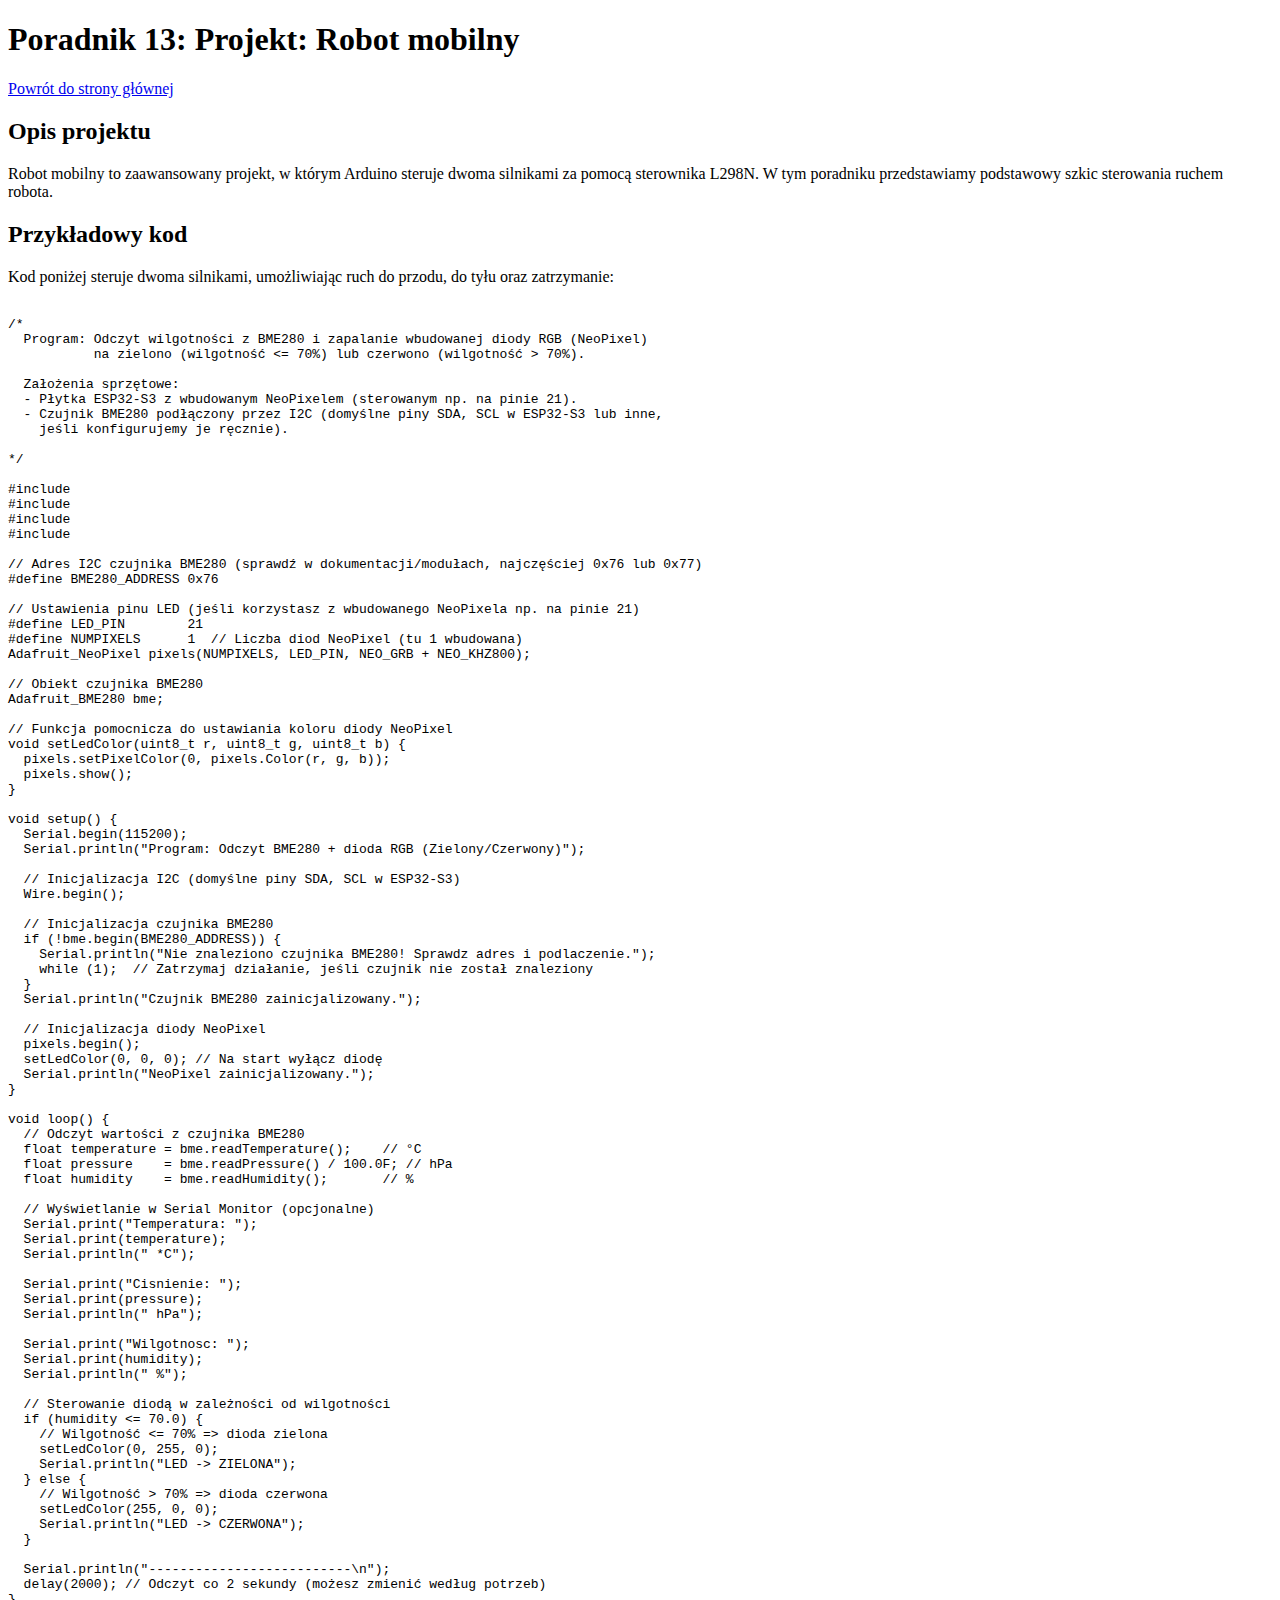
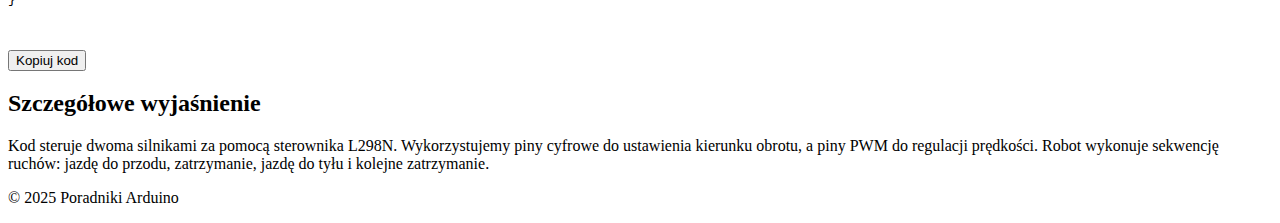
==== guide13.html @ cd701c6b "Update guide13.html" ====
<!DOCTYPE html>
<html lang="pl">
<head>
  <meta charset="UTF-8">
  <meta name="viewport" content="width=device-width, initial-scale=1">
  <title>Poradnik 13: Projekt: Robot mobilny</title>
  <link rel="stylesheet" href="style.css">
</head>
<body>
  <header>
    <h1>Poradnik 13: Projekt: Robot mobilny</h1>
    <nav>
      <a href="index.html">Powrót do strony głównej</a>
    </nav>
  </header>
  <main>
    <section>
      <h2>Opis projektu</h2>
      <p>Robot mobilny to zaawansowany projekt, w którym Arduino steruje dwoma silnikami za pomocą sterownika L298N. W tym poradniku przedstawiamy podstawowy szkic sterowania ruchem robota.</p>
    </section>
    <section>
      <h2>Przykładowy kod</h2>
      <p>Kod poniżej steruje dwoma silnikami, umożliwiając ruch do przodu, do tyłu oraz zatrzymanie:</p>
      <pre><code id="arduinoRobot12">
/*
  Program: Odczyt wilgotności z BME280 i zapalanie wbudowanej diody RGB (NeoPixel)
           na zielono (wilgotność <= 70%) lub czerwono (wilgotność > 70%).

  Założenia sprzętowe:
  - Płytka ESP32-S3 z wbudowanym NeoPixelem (sterowanym np. na pinie 21).
  - Czujnik BME280 podłączony przez I2C (domyślne piny SDA, SCL w ESP32-S3 lub inne,
    jeśli konfigurujemy je ręcznie).
  
*/

#include <Arduino.h>
#include <Wire.h>
#include <Adafruit_BME280.h>
#include <Adafruit_NeoPixel.h>

// Adres I2C czujnika BME280 (sprawdź w dokumentacji/modułach, najczęściej 0x76 lub 0x77)
#define BME280_ADDRESS 0x76

// Ustawienia pinu LED (jeśli korzystasz z wbudowanego NeoPixela np. na pinie 21)
#define LED_PIN        21
#define NUMPIXELS      1  // Liczba diod NeoPixel (tu 1 wbudowana)
Adafruit_NeoPixel pixels(NUMPIXELS, LED_PIN, NEO_GRB + NEO_KHZ800);

// Obiekt czujnika BME280
Adafruit_BME280 bme;

// Funkcja pomocnicza do ustawiania koloru diody NeoPixel
void setLedColor(uint8_t r, uint8_t g, uint8_t b) {
  pixels.setPixelColor(0, pixels.Color(r, g, b));
  pixels.show();
}

void setup() {
  Serial.begin(115200);
  Serial.println("Program: Odczyt BME280 + dioda RGB (Zielony/Czerwony)");

  // Inicjalizacja I2C (domyślne piny SDA, SCL w ESP32-S3)
  Wire.begin();

  // Inicjalizacja czujnika BME280
  if (!bme.begin(BME280_ADDRESS)) {
    Serial.println("Nie znaleziono czujnika BME280! Sprawdz adres i podlaczenie.");
    while (1);  // Zatrzymaj działanie, jeśli czujnik nie został znaleziony
  }
  Serial.println("Czujnik BME280 zainicjalizowany.");

  // Inicjalizacja diody NeoPixel
  pixels.begin();
  setLedColor(0, 0, 0); // Na start wyłącz diodę
  Serial.println("NeoPixel zainicjalizowany.");
}

void loop() {
  // Odczyt wartości z czujnika BME280
  float temperature = bme.readTemperature();    // °C
  float pressure    = bme.readPressure() / 100.0F; // hPa
  float humidity    = bme.readHumidity();       // %

  // Wyświetlanie w Serial Monitor (opcjonalne)
  Serial.print("Temperatura: ");
  Serial.print(temperature);
  Serial.println(" *C");

  Serial.print("Cisnienie: ");
  Serial.print(pressure);
  Serial.println(" hPa");

  Serial.print("Wilgotnosc: ");
  Serial.print(humidity);
  Serial.println(" %");

  // Sterowanie diodą w zależności od wilgotności
  if (humidity <= 70.0) {
    // Wilgotność <= 70% => dioda zielona
    setLedColor(0, 255, 0);
    Serial.println("LED -> ZIELONA");
  } else {
    // Wilgotność > 70% => dioda czerwona
    setLedColor(255, 0, 0);
    Serial.println("LED -> CZERWONA");
  }

  Serial.println("--------------------------\n");
  delay(2000); // Odczyt co 2 sekundy (możesz zmienić według potrzeb)
}

      </code></pre>
      <button onclick="copyCode('arduinoRobot12')">Kopiuj kod</button>
    </section>
    <section>
      <h2>Szczegółowe wyjaśnienie</h2>
      <p>Kod steruje dwoma silnikami za pomocą sterownika L298N. Wykorzystujemy piny cyfrowe do ustawienia kierunku obrotu, a piny PWM do regulacji prędkości. Robot wykonuje sekwencję ruchów: jazdę do przodu, zatrzymanie, jazdę do tyłu i kolejne zatrzymanie.</p>
    </section>
  </main>
  <footer>
    <p>&copy; 2025 Poradniki Arduino</p>
  </footer>
  <script src="skrypty.js"></script>
</body>
</html>
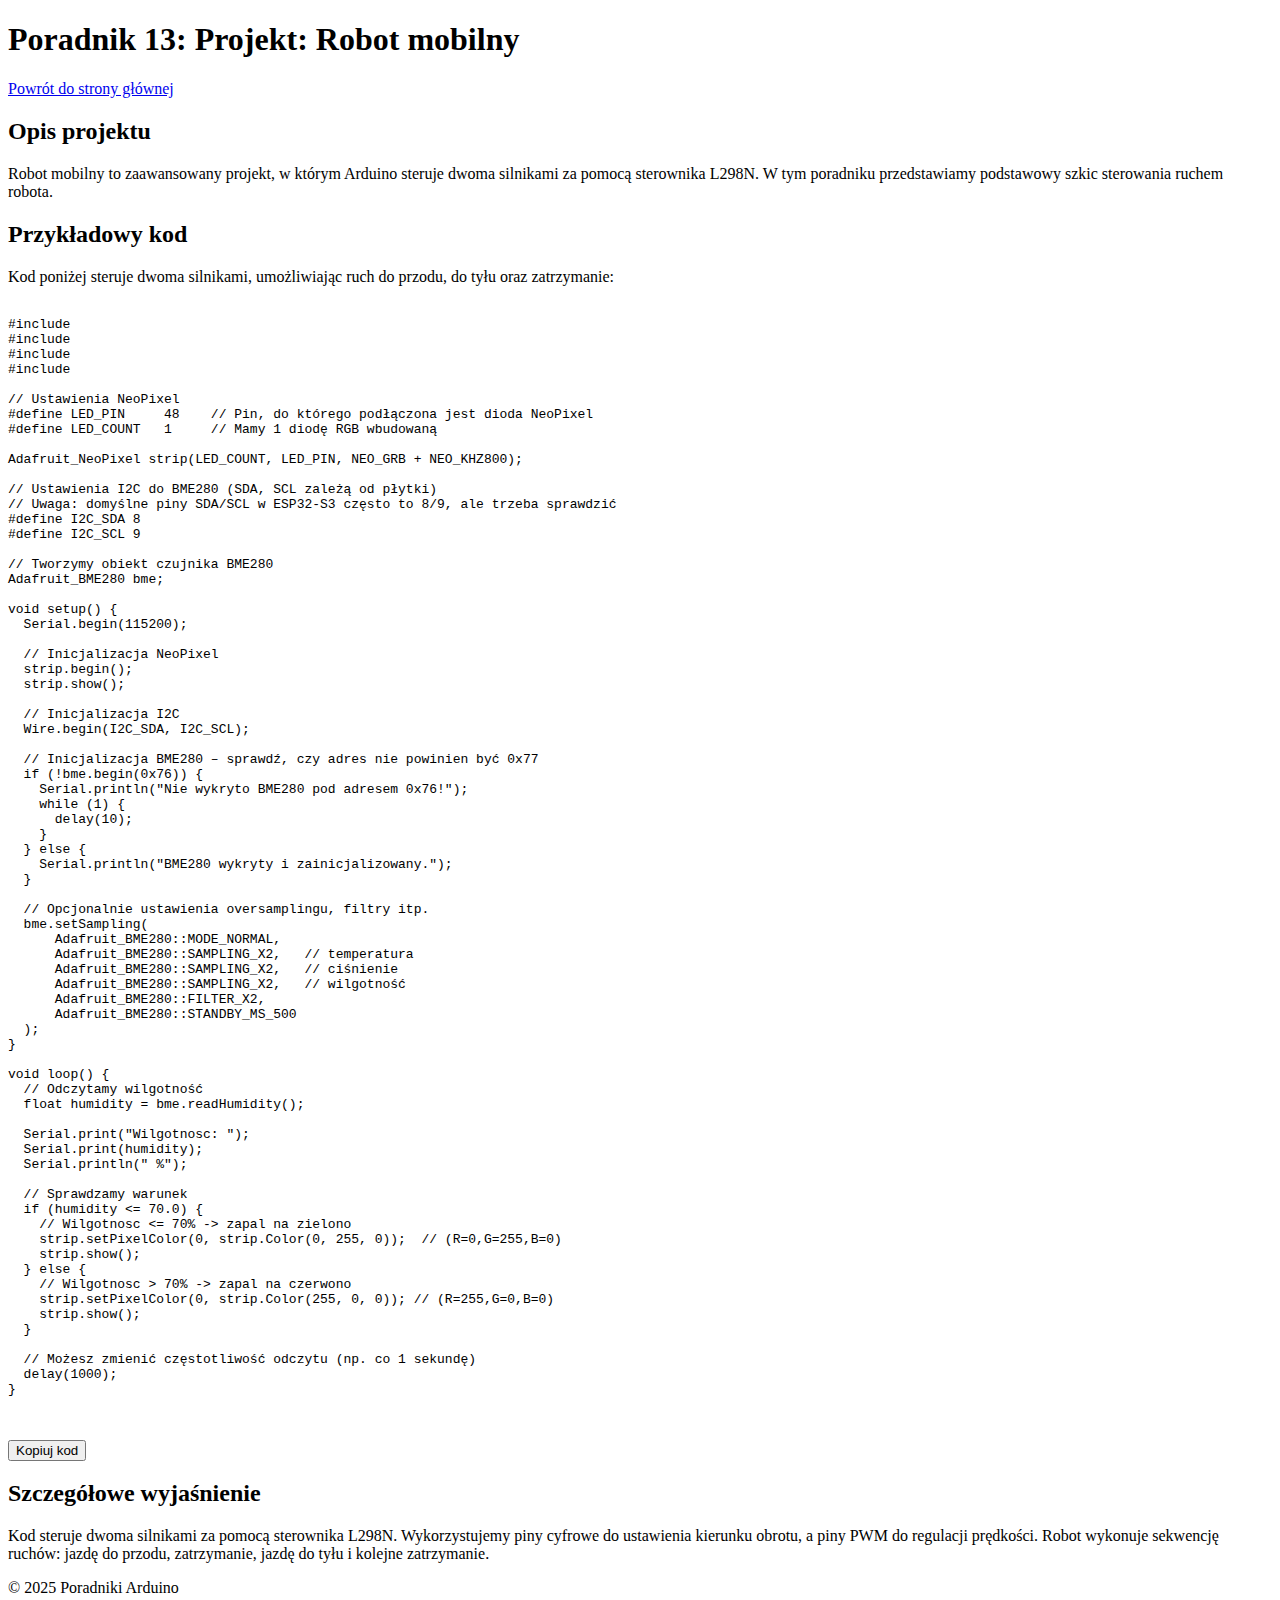
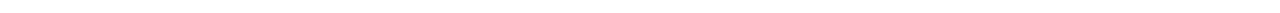
==== commit f37791b3: "Update guide13.html" ====
--- a/guide13.html
+++ b/guide13.html
@@ -22,91 +22,77 @@
       <h2>Przykładowy kod</h2>
       <p>Kod poniżej steruje dwoma silnikami, umożliwiając ruch do przodu, do tyłu oraz zatrzymanie:</p>
       <pre><code id="arduinoRobot12">
-/*
-  Program: Odczyt wilgotności z BME280 i zapalanie wbudowanej diody RGB (NeoPixel)
-           na zielono (wilgotność <= 70%) lub czerwono (wilgotność > 70%).
-
-  Założenia sprzętowe:
-  - Płytka ESP32-S3 z wbudowanym NeoPixelem (sterowanym np. na pinie 21).
-  - Czujnik BME280 podłączony przez I2C (domyślne piny SDA, SCL w ESP32-S3 lub inne,
-    jeśli konfigurujemy je ręcznie).
-  
-*/
-
-#include <Arduino.h>
 #include <Wire.h>
+#include <Adafruit_Sensor.h>
 #include <Adafruit_BME280.h>
 #include <Adafruit_NeoPixel.h>
 
-// Adres I2C czujnika BME280 (sprawdź w dokumentacji/modułach, najczęściej 0x76 lub 0x77)
-#define BME280_ADDRESS 0x76
+// Ustawienia NeoPixel
+#define LED_PIN     48    // Pin, do którego podłączona jest dioda NeoPixel
+#define LED_COUNT   1     // Mamy 1 diodę RGB wbudowaną
 
-// Ustawienia pinu LED (jeśli korzystasz z wbudowanego NeoPixela np. na pinie 21)
-#define LED_PIN        21
-#define NUMPIXELS      1  // Liczba diod NeoPixel (tu 1 wbudowana)
-Adafruit_NeoPixel pixels(NUMPIXELS, LED_PIN, NEO_GRB + NEO_KHZ800);
+Adafruit_NeoPixel strip(LED_COUNT, LED_PIN, NEO_GRB + NEO_KHZ800);
 
-// Obiekt czujnika BME280
-Adafruit_BME280 bme;
+// Ustawienia I2C do BME280 (SDA, SCL zależą od płytki)
+// Uwaga: domyślne piny SDA/SCL w ESP32-S3 często to 8/9, ale trzeba sprawdzić
+#define I2C_SDA 8
+#define I2C_SCL 9
 
-// Funkcja pomocnicza do ustawiania koloru diody NeoPixel
-void setLedColor(uint8_t r, uint8_t g, uint8_t b) {
-  pixels.setPixelColor(0, pixels.Color(r, g, b));
-  pixels.show();
-}
+// Tworzymy obiekt czujnika BME280
+Adafruit_BME280 bme; 
 
 void setup() {
   Serial.begin(115200);
-  Serial.println("Program: Odczyt BME280 + dioda RGB (Zielony/Czerwony)");
 
-  // Inicjalizacja I2C (domyślne piny SDA, SCL w ESP32-S3)
-  Wire.begin();
+  // Inicjalizacja NeoPixel
+  strip.begin();
+  strip.show();
 
-  // Inicjalizacja czujnika BME280
-  if (!bme.begin(BME280_ADDRESS)) {
-    Serial.println("Nie znaleziono czujnika BME280! Sprawdz adres i podlaczenie.");
-    while (1);  // Zatrzymaj działanie, jeśli czujnik nie został znaleziony
+  // Inicjalizacja I2C 
+  Wire.begin(I2C_SDA, I2C_SCL);
+
+  // Inicjalizacja BME280 – sprawdź, czy adres nie powinien być 0x77
+  if (!bme.begin(0x76)) {
+    Serial.println("Nie wykryto BME280 pod adresem 0x76!");
+    while (1) {
+      delay(10);
+    }
+  } else {
+    Serial.println("BME280 wykryty i zainicjalizowany.");
   }
-  Serial.println("Czujnik BME280 zainicjalizowany.");
 
-  // Inicjalizacja diody NeoPixel
-  pixels.begin();
-  setLedColor(0, 0, 0); // Na start wyłącz diodę
-  Serial.println("NeoPixel zainicjalizowany.");
+  // Opcjonalnie ustawienia oversamplingu, filtry itp.
+  bme.setSampling(
+      Adafruit_BME280::MODE_NORMAL,
+      Adafruit_BME280::SAMPLING_X2,   // temperatura
+      Adafruit_BME280::SAMPLING_X2,   // ciśnienie
+      Adafruit_BME280::SAMPLING_X2,   // wilgotność
+      Adafruit_BME280::FILTER_X2,
+      Adafruit_BME280::STANDBY_MS_500
+  );
 }
 
 void loop() {
-  // Odczyt wartości z czujnika BME280
-  float temperature = bme.readTemperature();    // °C
-  float pressure    = bme.readPressure() / 100.0F; // hPa
-  float humidity    = bme.readHumidity();       // %
-
-  // Wyświetlanie w Serial Monitor (opcjonalne)
-  Serial.print("Temperatura: ");
-  Serial.print(temperature);
-  Serial.println(" *C");
-
-  Serial.print("Cisnienie: ");
-  Serial.print(pressure);
-  Serial.println(" hPa");
+  // Odczytamy wilgotność
+  float humidity = bme.readHumidity();
 
   Serial.print("Wilgotnosc: ");
   Serial.print(humidity);
   Serial.println(" %");
 
-  // Sterowanie diodą w zależności od wilgotności
+  // Sprawdzamy warunek
   if (humidity <= 70.0) {
-    // Wilgotność <= 70% => dioda zielona
-    setLedColor(0, 255, 0);
-    Serial.println("LED -> ZIELONA");
+    // Wilgotnosc <= 70% -> zapal na zielono
+    strip.setPixelColor(0, strip.Color(0, 255, 0));  // (R=0,G=255,B=0)
+    strip.show();
   } else {
-    // Wilgotność > 70% => dioda czerwona
-    setLedColor(255, 0, 0);
-    Serial.println("LED -> CZERWONA");
+    // Wilgotnosc > 70% -> zapal na czerwono
+    strip.setPixelColor(0, strip.Color(255, 0, 0)); // (R=255,G=0,B=0)
+    strip.show();
   }
 
-  Serial.println("--------------------------\n");
-  delay(2000); // Odczyt co 2 sekundy (możesz zmienić według potrzeb)
+  // Możesz zmienić częstotliwość odczytu (np. co 1 sekundę)
+  delay(1000);
 }
 
       </code></pre>
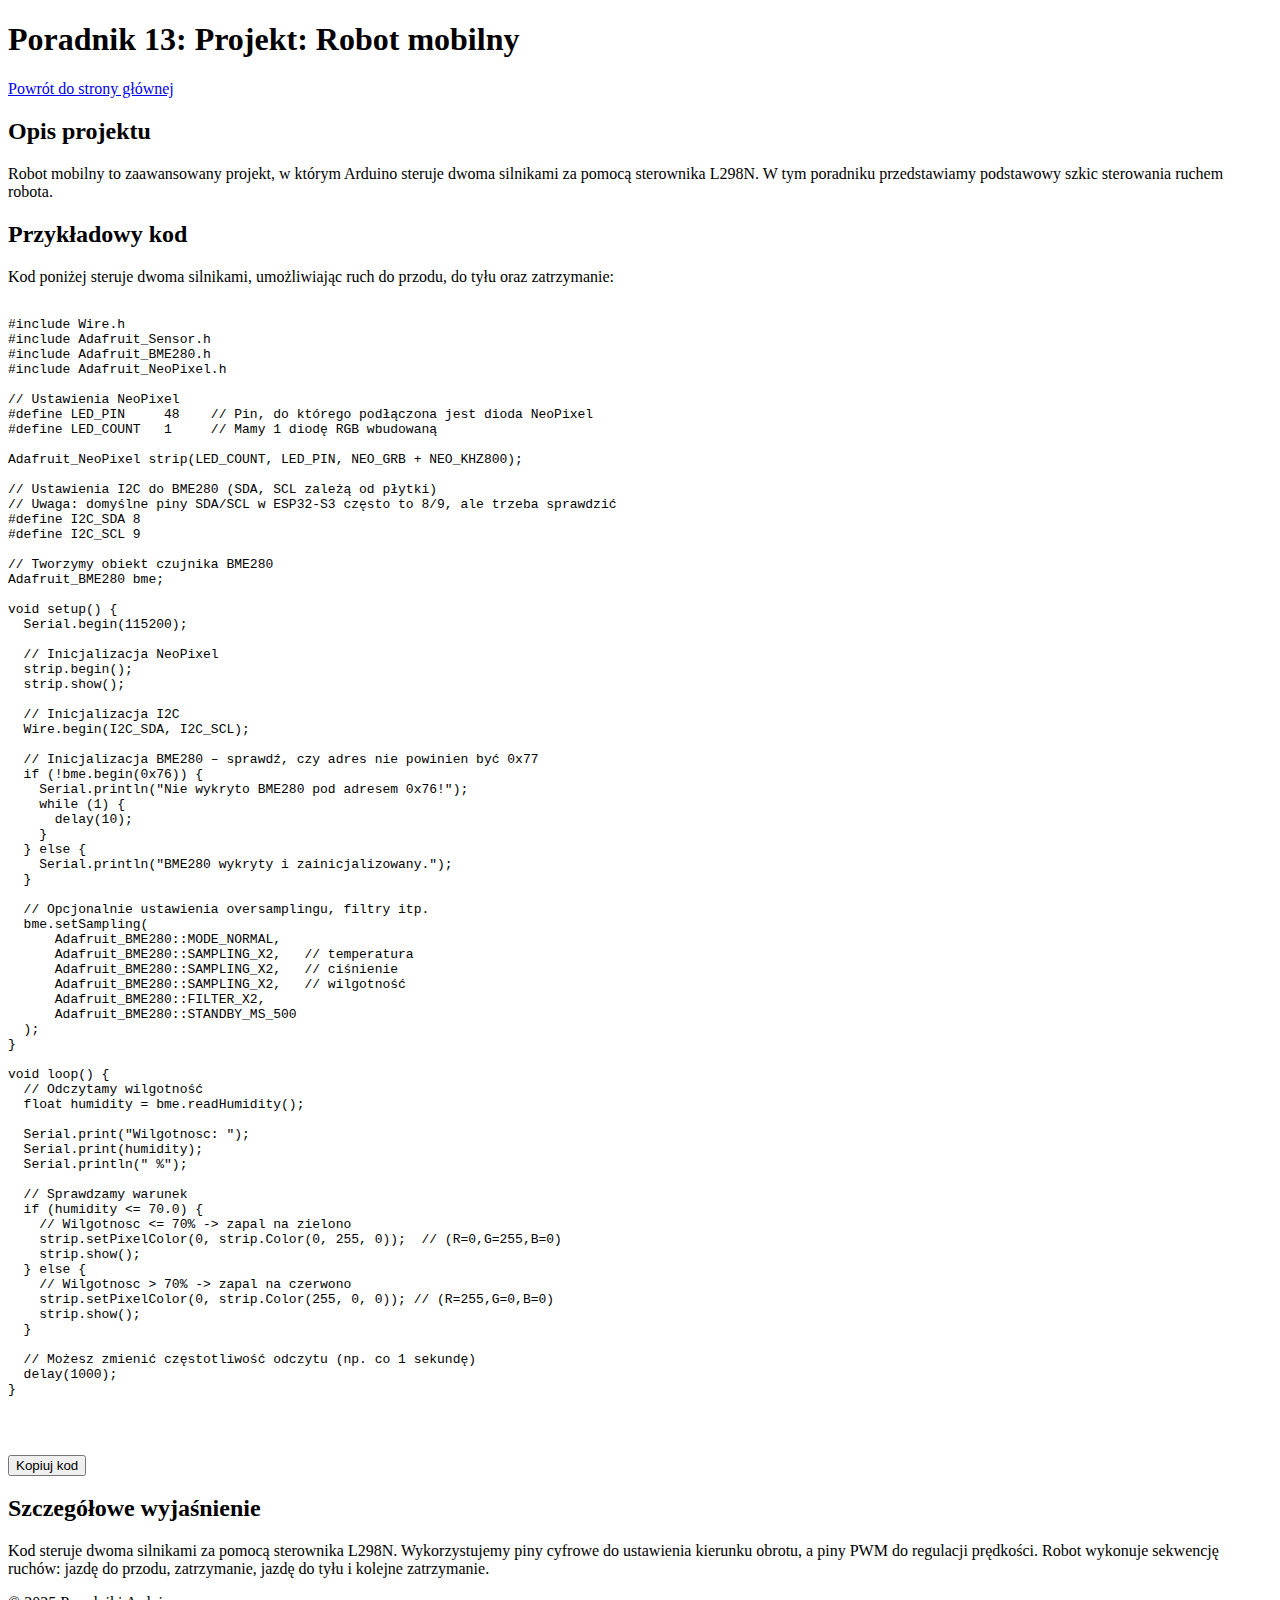
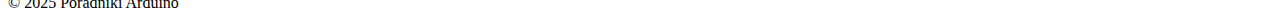
==== commit 79eaaf6b: "Update guide13.html" ====
--- a/guide13.html
+++ b/guide13.html
@@ -22,10 +22,10 @@
       <h2>Przykładowy kod</h2>
       <p>Kod poniżej steruje dwoma silnikami, umożliwiając ruch do przodu, do tyłu oraz zatrzymanie:</p>
       <pre><code id="arduinoRobot12">
-#include <Wire.h>
-#include <Adafruit_Sensor.h>
-#include <Adafruit_BME280.h>
-#include <Adafruit_NeoPixel.h>
+#include Wire.h
+#include Adafruit_Sensor.h
+#include Adafruit_BME280.h
+#include Adafruit_NeoPixel.h
 
 // Ustawienia NeoPixel
 #define LED_PIN     48    // Pin, do którego podłączona jest dioda NeoPixel
@@ -95,6 +95,7 @@
   delay(1000);
 }
 
+
       </code></pre>
       <button onclick="copyCode('arduinoRobot12')">Kopiuj kod</button>
     </section>
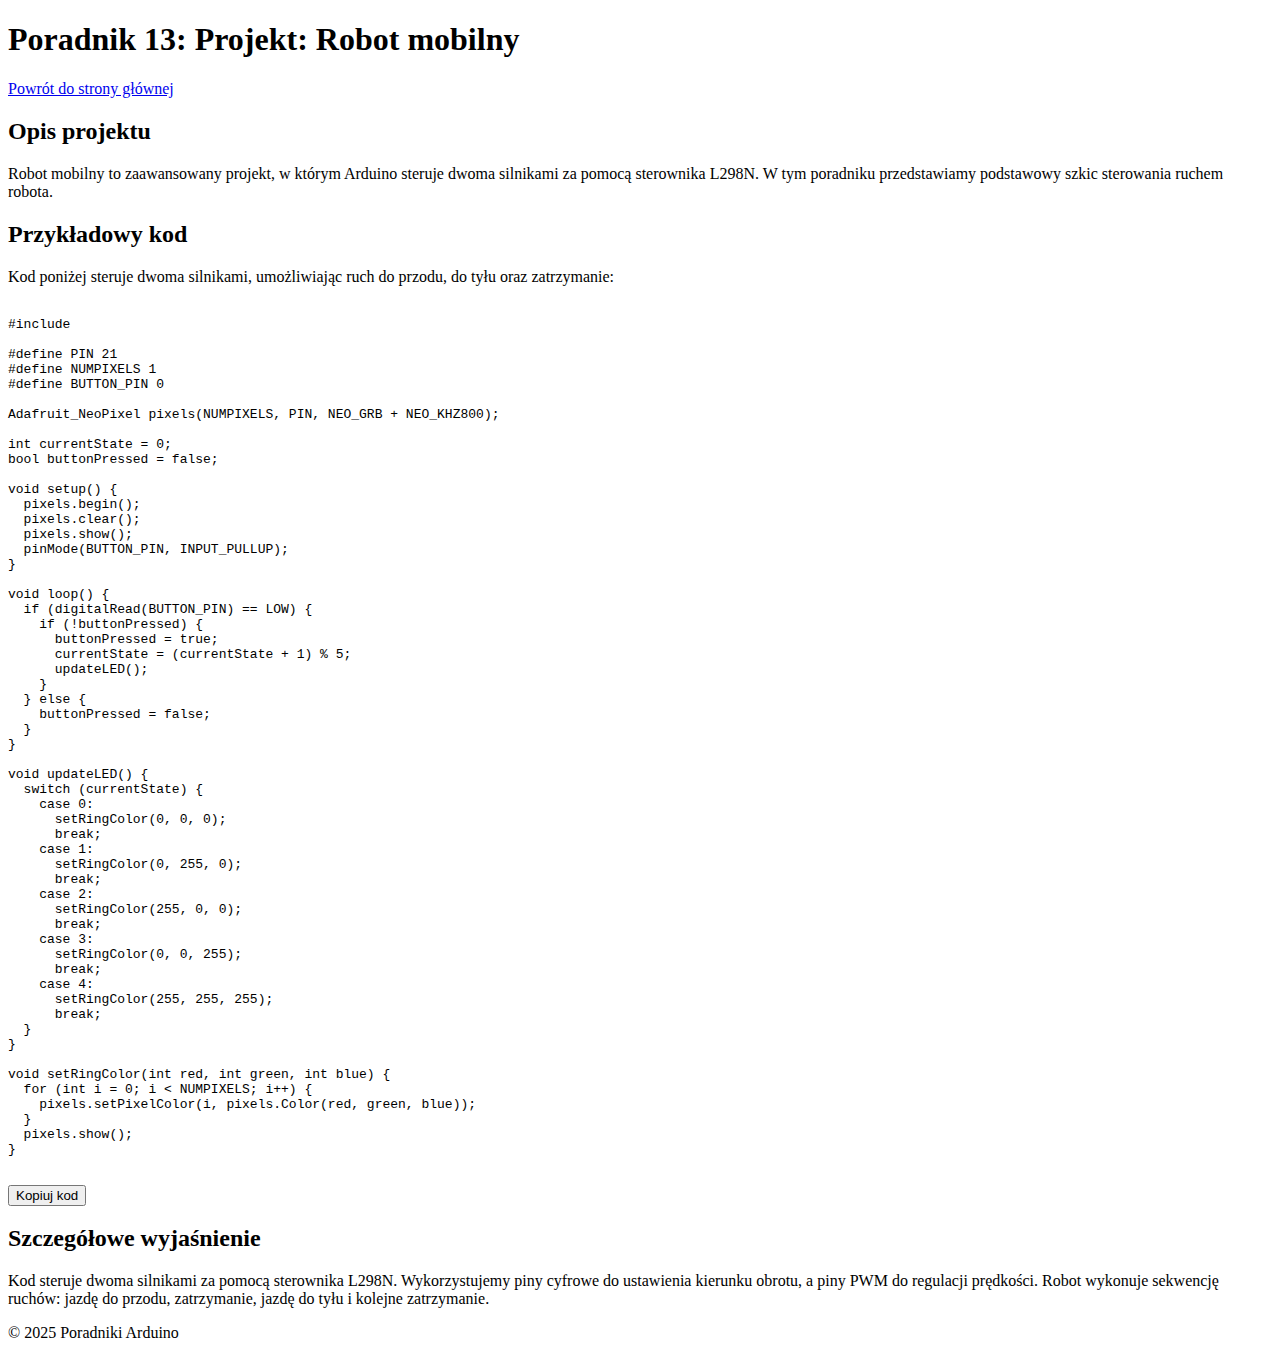
==== commit bcf85323: "Update guide13.html" ====
--- a/guide13.html
+++ b/guide13.html
@@ -22,80 +22,62 @@
       <h2>Przykładowy kod</h2>
       <p>Kod poniżej steruje dwoma silnikami, umożliwiając ruch do przodu, do tyłu oraz zatrzymanie:</p>
       <pre><code id="arduinoRobot12">
-#include Wire.h
-#include Adafruit_Sensor.h
-#include Adafruit_BME280.h
-#include Adafruit_NeoPixel.h
+#include <Adafruit_NeoPixel.h>
 
-// Ustawienia NeoPixel
-#define LED_PIN     48    // Pin, do którego podłączona jest dioda NeoPixel
-#define LED_COUNT   1     // Mamy 1 diodę RGB wbudowaną
+#define PIN 21       
+#define NUMPIXELS 1  
+#define BUTTON_PIN 0  
 
-Adafruit_NeoPixel strip(LED_COUNT, LED_PIN, NEO_GRB + NEO_KHZ800);
+Adafruit_NeoPixel pixels(NUMPIXELS, PIN, NEO_GRB + NEO_KHZ800);
 
-// Ustawienia I2C do BME280 (SDA, SCL zależą od płytki)
-// Uwaga: domyślne piny SDA/SCL w ESP32-S3 często to 8/9, ale trzeba sprawdzić
-#define I2C_SDA 8
-#define I2C_SCL 9
-
-// Tworzymy obiekt czujnika BME280
-Adafruit_BME280 bme; 
+int currentState = 0; 
+bool buttonPressed = false; 
 
 void setup() {
-  Serial.begin(115200);
-
-  // Inicjalizacja NeoPixel
-  strip.begin();
-  strip.show();
-
-  // Inicjalizacja I2C 
-  Wire.begin(I2C_SDA, I2C_SCL);
-
-  // Inicjalizacja BME280 – sprawdź, czy adres nie powinien być 0x77
-  if (!bme.begin(0x76)) {
-    Serial.println("Nie wykryto BME280 pod adresem 0x76!");
-    while (1) {
-      delay(10);
-    }
-  } else {
-    Serial.println("BME280 wykryty i zainicjalizowany.");
-  }
-
-  // Opcjonalnie ustawienia oversamplingu, filtry itp.
-  bme.setSampling(
-      Adafruit_BME280::MODE_NORMAL,
-      Adafruit_BME280::SAMPLING_X2,   // temperatura
-      Adafruit_BME280::SAMPLING_X2,   // ciśnienie
-      Adafruit_BME280::SAMPLING_X2,   // wilgotność
-      Adafruit_BME280::FILTER_X2,
-      Adafruit_BME280::STANDBY_MS_500
-  );
+  pixels.begin();
+  pixels.clear();
+  pixels.show();
+  pinMode(BUTTON_PIN, INPUT_PULLUP); 
 }
 
 void loop() {
-  // Odczytamy wilgotność
-  float humidity = bme.readHumidity();
-
-  Serial.print("Wilgotnosc: ");
-  Serial.print(humidity);
-  Serial.println(" %");
-
-  // Sprawdzamy warunek
-  if (humidity <= 70.0) {
-    // Wilgotnosc <= 70% -> zapal na zielono
-    strip.setPixelColor(0, strip.Color(0, 255, 0));  // (R=0,G=255,B=0)
-    strip.show();
+  if (digitalRead(BUTTON_PIN) == LOW) {  
+    if (!buttonPressed) { 
+      buttonPressed = true;
+      currentState = (currentState + 1) % 5;  
+      updateLED(); 
+    }
   } else {
-    // Wilgotnosc > 70% -> zapal na czerwono
-    strip.setPixelColor(0, strip.Color(255, 0, 0)); // (R=255,G=0,B=0)
-    strip.show();
+    buttonPressed = false;
   }
-
-  // Możesz zmienić częstotliwość odczytu (np. co 1 sekundę)
-  delay(1000);
 }
 
+void updateLED() {
+  switch (currentState) {
+    case 0:  
+      setRingColor(0, 0, 0);
+      break;
+    case 1:  
+      setRingColor(0, 255, 0);
+      break;
+    case 2: 
+      setRingColor(255, 0, 0);
+      break;
+    case 3: 
+      setRingColor(0, 0, 255);
+      break;
+    case 4: 
+      setRingColor(255, 255, 255);
+      break;
+  }
+}
 
+void setRingColor(int red, int green, int blue) {
+  for (int i = 0; i < NUMPIXELS; i++) {
+    pixels.setPixelColor(i, pixels.Color(red, green, blue));
+  }
+  pixels.show();
+}
       </code></pre>
       <button onclick="copyCode('arduinoRobot12')">Kopiuj kod</button>
     </section>
